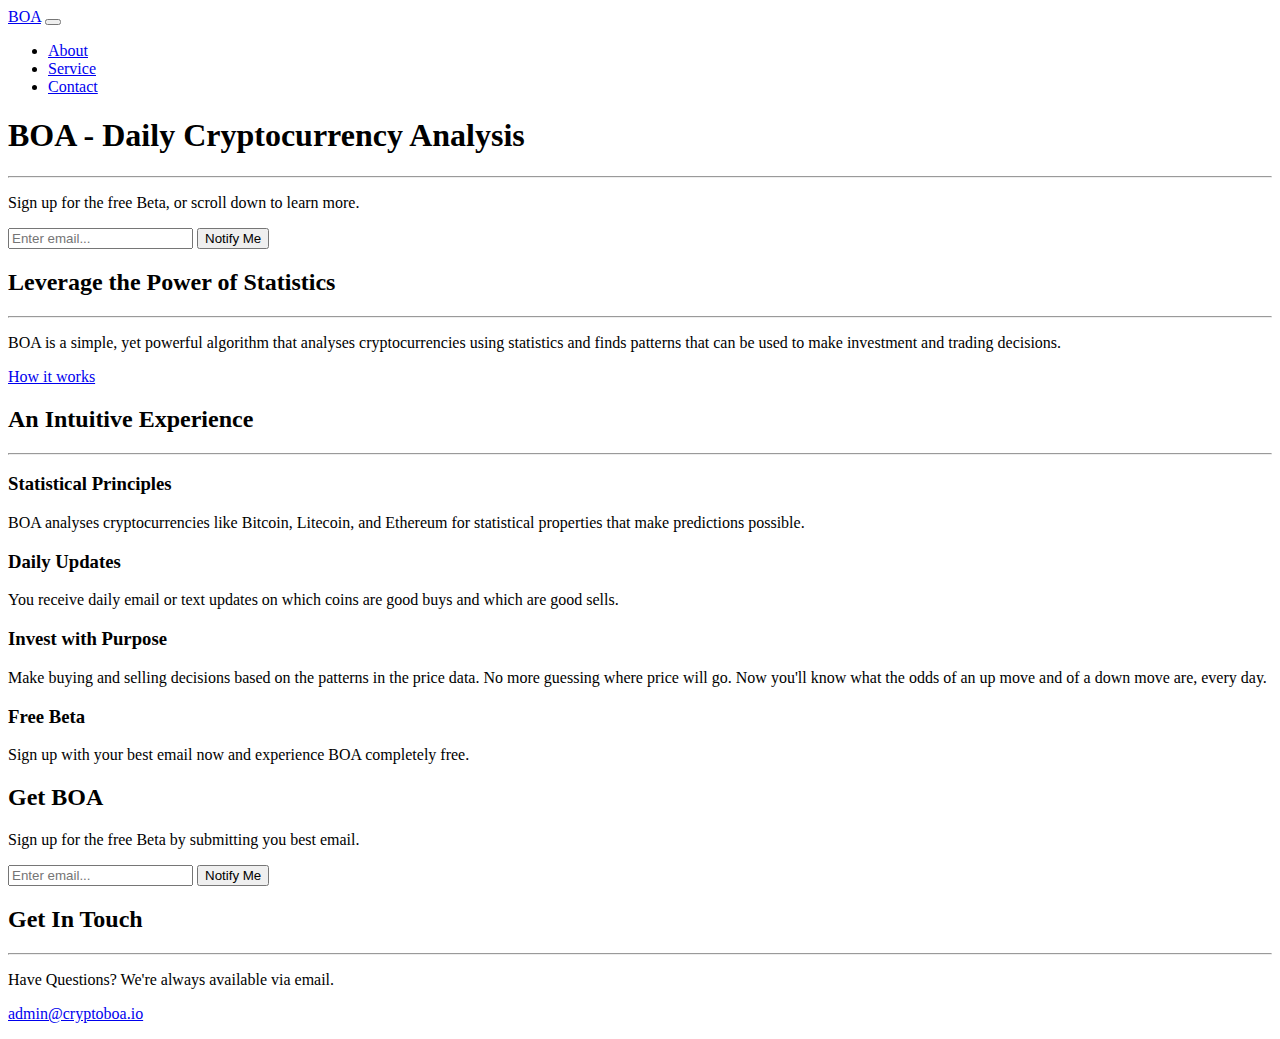
==== index.html @ 46d47fee "change email box" ====
<!DOCTYPE html>
<html lang="en">

  <head>

    <meta charset="utf-8">
    <meta name="viewport" content="width=device-width, initial-scale=1, shrink-to-fit=no">
    <meta name="description" content="">
    <meta name="author" content="">

    <title>BOA - Predictive Statistical Analysis</title>

    <!-- Bootstrap core CSS -->
    <link href="vendor/bootstrap/css/bootstrap.min.css" rel="stylesheet">

    <!-- Custom fonts for this template -->
    <link href="vendor/font-awesome/css/font-awesome.min.css" rel="stylesheet" type="text/css">
    <link href='https://fonts.googleapis.com/css?family=Open+Sans:300italic,400italic,600italic,700italic,800italic,400,300,600,700,800' rel='stylesheet' type='text/css'>
    <link href='https://fonts.googleapis.com/css?family=Merriweather:400,300,300italic,400italic,700,700italic,900,900italic' rel='stylesheet' type='text/css'>

    <!-- Plugin CSS -->
    <link href="vendor/magnific-popup/magnific-popup.css" rel="stylesheet">

    <!-- Custom styles for this template -->
    <link href="css/creative.min.css" rel="stylesheet">

  </head>

  <body id="page-top">

    <!-- Navigation -->
    <nav class="navbar navbar-expand-lg navbar-light fixed-top" id="mainNav">
      <div class="container">
        <a class="navbar-brand js-scroll-trigger" href="#page-top">BOA</a>
        <button class="navbar-toggler navbar-toggler-right" type="button" data-toggle="collapse" data-target="#navbarResponsive" aria-controls="navbarResponsive" aria-expanded="false" aria-label="Toggle navigation">
          <span class="navbar-toggler-icon"></span>
        </button>
        <div class="collapse navbar-collapse" id="navbarResponsive">
          <ul class="navbar-nav ml-auto">
            <li class="nav-item">
              <a class="nav-link js-scroll-trigger" href="#about">About</a>
            </li>
            <li class="nav-item">
              <a class="nav-link js-scroll-trigger" href="#service">Service</a>
            </li>
            <li class="nav-item">
              <a class="nav-link js-scroll-trigger" href="#contact">Contact</a>
            </li>
          </ul>
        </div>
      </div>
    </nav>

    <header class="masthead text-center text-white d-flex">
      <div class="container my-auto">
        <div class="row">
          <div class="col-lg-10 mx-auto">
            <h1 class="text-uppercase">
              <strong>BOA - Daily Cryptocurrency Analysis</strong>
            </h1>
            <hr>
          </div>
          <div class="col-lg-8 mx-auto">
            <p class="text-faded mb-5">Sign up for the free Beta, or scroll down to learn more. </p>
            <div class="input-group input-group-newsletter">
                <input type="email" class="form-control" placeholder="Enter email..." aria-label="Search for...">
                <span class="input-group-btn">
                  <button class="btn btn-secondary" type="button">Notify Me</button>
                </span>
              </div>
          </div>
        </div>
      </div>
    </header>

    <section class="bg-primary" id="about">
      <div class="container">
        <div class="row">
          <div class="col-lg-8 mx-auto text-center">
            <h2 class="section-heading text-white">Leverage the Power of Statistics</h2>
            <hr class="light my-4">
            <p class="text-faded mb-4">BOA is a simple, yet powerful algorithm that analyses cryptocurrencies using statistics and finds patterns that can be used to make investment and trading decisions.</p>
            <a class="btn btn-light btn-xl js-scroll-trigger" href="#service">How it works</a>
          </div>
        </div>
      </div>
    </section>

    <section id="service">
      <div class="container">
        <div class="row">
          <div class="col-lg-12 text-center">
            <h2 class="section-heading">An Intuitive Experience</h2>
            <hr class="my-4">
          </div>
        </div>
      </div>
      <div class="container">
        <div class="row">
          <div class="col-lg-3 col-md-6 text-center">
            <div class="service-box mt-5 mx-auto">
              <i class="fa fa-4x fa-bar-chart text-primary mb-3 sr-icons"></i>
              <h3 class="mb-3">Statistical Principles</h3>
              <p class="text-muted mb-0">BOA analyses cryptocurrencies like Bitcoin, Litecoin, and Ethereum for statistical properties that make predictions possible.</p>
            </div>
          </div>
          <div class="col-lg-3 col-md-6 text-center">
            <div class="service-box mt-5 mx-auto">
              <i class="fa fa-4x fa-paper-plane text-primary mb-3 sr-icons"></i>
              <h3 class="mb-3">Daily Updates</h3>
              <p class="text-muted mb-0">You receive daily email or text updates on which coins are good buys and which are good sells.</p>
            </div>
          </div>
          <div class="col-lg-3 col-md-6 text-center">
            <div class="service-box mt-5 mx-auto">
              <i class="fa fa-4x fa-institution text-primary mb-3 sr-icons"></i>
              <h3 class="mb-3">Invest with Purpose</h3>
              <p class="text-muted mb-0">Make buying and selling decisions based on the patterns in the price data. No more guessing where price will go. Now you'll know what the odds of an up move and of a down move are, every day.</p>
            </div>
          </div>
          <div class="col-lg-3 col-md-6 text-center">
            <div class="service-box mt-5 mx-auto">
              <i class="fa fa-4x fa-users text-primary mb-3 sr-icons"></i>
              <h3 class="mb-3">Free Beta</h3>
              <p class="text-muted mb-0">Sign up with your best email now and experience BOA completely free.</p>
            </div>
          </div>
        </div>
      </div>
    </section>

    <section class="bg-dark text-white">
      <div class="container text-center">
        <h2 class="mb-4">Get BOA</h2>
          <p class="text-faded mb-5">Sign up for the free Beta by submitting you best email. </p>
          <div "col-lg-8 mx-auto" class="input-group input-group-newsletter">
              <input type="email" class="form-control" placeholder="Enter email..." aria-label="Search for...">
              <span class="input-group-btn">
                <button class="btn btn-secondary" type="button">Notify Me</button>
              </span>
          </div>
      </div>
    </section>

    <section id="contact">
      <div class="container">
        <div class="row">
          <div class="col-lg-8 mx-auto text-center">
            <h2 class="section-heading">Get In Touch</h2>
            <hr class="my-4">
            <p class="mb-5">Have Questions? We're always available via email.</p>
            <i class="fa fa-envelope-o fa-3x mb-3 sr-contact"></i>
            <p>
              <a href="mailto:admin@cryptoboa.io">admin@cryptoboa.io</a>
            </p>
          </div>
        </div>
      </div>
    </section>

    <!-- Bootstrap core JavaScript -->
    <script src="vendor/jquery/jquery.min.js"></script>
    <script src="vendor/bootstrap/js/bootstrap.bundle.min.js"></script>

    <!-- Plugin JavaScript -->
    <script src="vendor/jquery-easing/jquery.easing.min.js"></script>
    <script src="vendor/scrollreveal/scrollreveal.min.js"></script>
    <script src="vendor/magnific-popup/jquery.magnific-popup.min.js"></script>

    <!-- Custom scripts for this template -->
    <script src="js/creative.min.js"></script>

  </body>

</html>
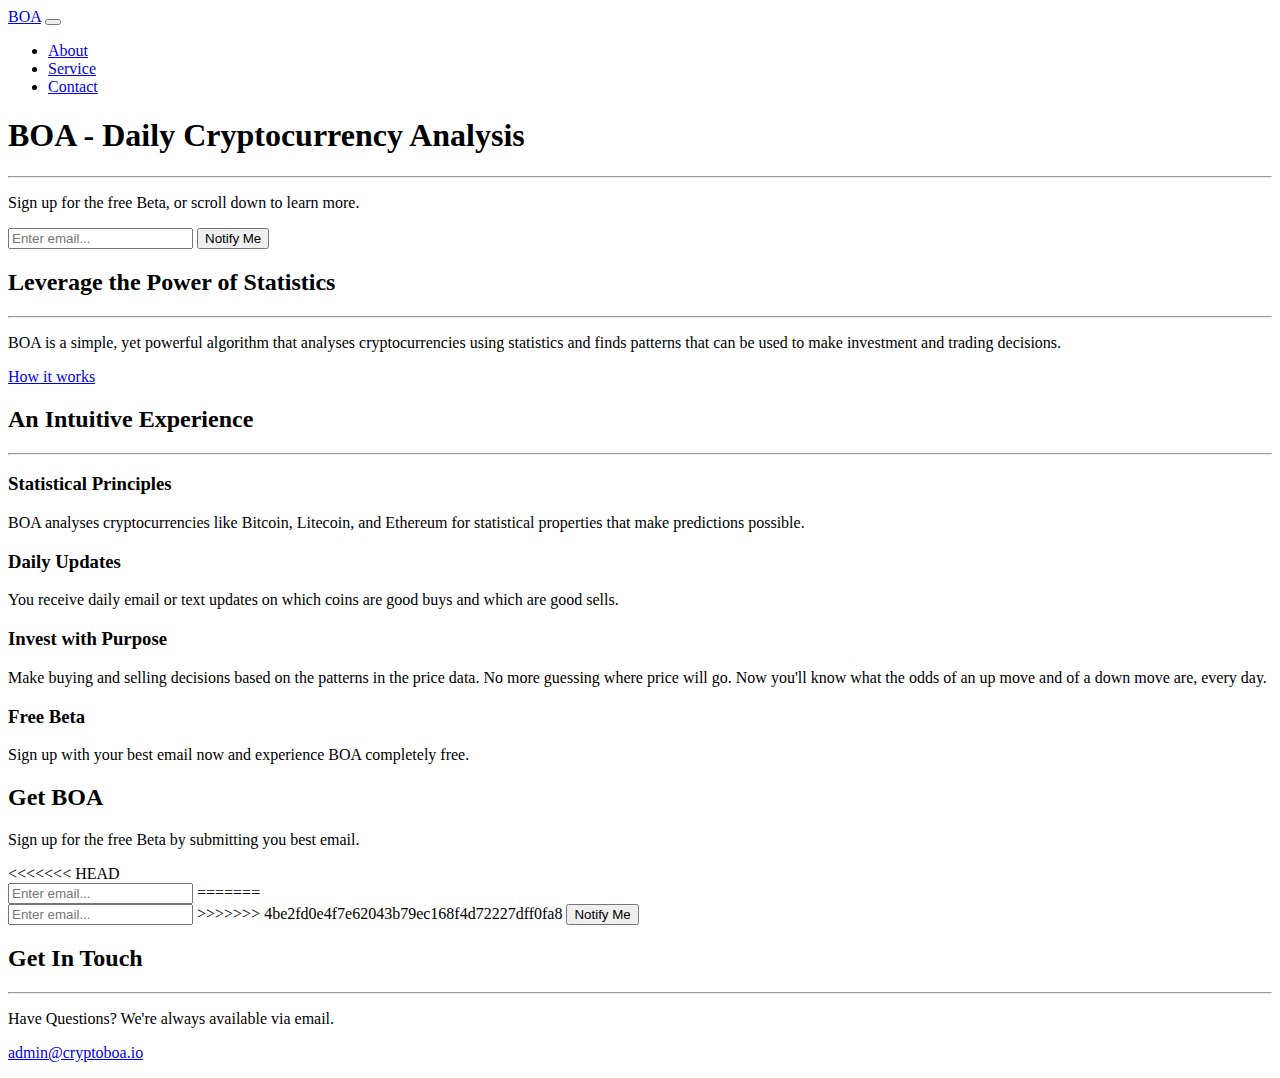
==== commit a6e3a823: "fix merge conflict" ====
--- a/index.html
+++ b/index.html
@@ -133,12 +133,18 @@
       <div class="container text-center">
         <h2 class="mb-4">Get BOA</h2>
           <p class="text-faded mb-5">Sign up for the free Beta by submitting you best email. </p>
+<<<<<<< HEAD
+          <form action="https://formspree.io/officialemre@gmail.com"
+                method="POST" class="input-group input-group-newsletter">
+              <input type="email" name="name" class="form-control" placeholder="Enter email..." aria-label="Search for...">
+=======
           <div "col-lg-8 mx-auto" class="input-group input-group-newsletter">
               <input type="email" class="form-control" placeholder="Enter email..." aria-label="Search for...">
+>>>>>>> 4be2fd0e4f7e62043b79ec168f4d72227dff0fa8
               <span class="input-group-btn">
-                <button class="btn btn-secondary" type="button">Notify Me</button>
+                <button class="btn btn-secondary" type="submit">Notify Me</button>
               </span>
-          </div>
+          </form>
       </div>
     </section>
 
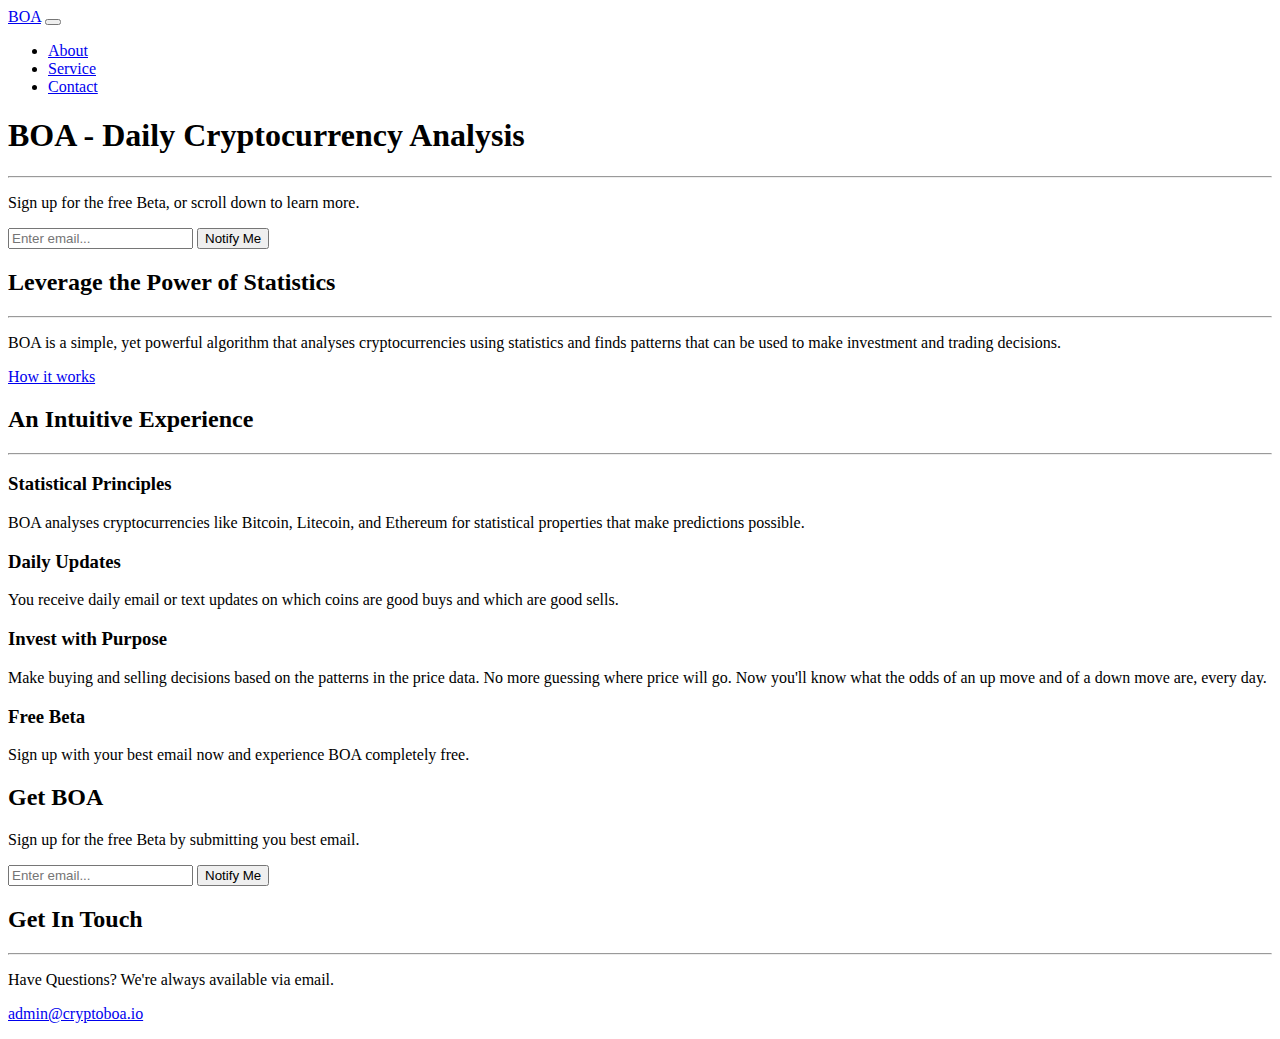
==== commit c802baee: "add formspree to both boxes" ====
--- a/index.html
+++ b/index.html
@@ -62,13 +62,13 @@
           </div>
           <div class="col-lg-8 mx-auto">
             <p class="text-faded mb-5">Sign up for the free Beta, or scroll down to learn more. </p>
-            <div class="input-group input-group-newsletter">
-                <input type="email" class="form-control" placeholder="Enter email..." aria-label="Search for...">
-                <span class="input-group-btn">
-                  <button class="btn btn-secondary" type="button">Notify Me</button>
-                </span>
-              </div>
-          </div>
+            <form action="https://formspree.io/officialemre@gmail.com"
+                method="POST" class="input-group input-group-newsletter">
+              <input type="email" name="email address" class="form-control" placeholder="Enter email..." aria-label="Search for...">
+              <span class="input-group-btn">
+                <button class="btn btn-secondary" type="submit">Notify Me</button>
+              </span>
+          </form>
         </div>
       </div>
     </header>
@@ -133,14 +133,9 @@
       <div class="container text-center">
         <h2 class="mb-4">Get BOA</h2>
           <p class="text-faded mb-5">Sign up for the free Beta by submitting you best email. </p>
-<<<<<<< HEAD
           <form action="https://formspree.io/officialemre@gmail.com"
                 method="POST" class="input-group input-group-newsletter">
-              <input type="email" name="name" class="form-control" placeholder="Enter email..." aria-label="Search for...">
-=======
-          <div "col-lg-8 mx-auto" class="input-group input-group-newsletter">
-              <input type="email" class="form-control" placeholder="Enter email..." aria-label="Search for...">
->>>>>>> 4be2fd0e4f7e62043b79ec168f4d72227dff0fa8
+              <input type="email" name="bottom email address" class="form-control" placeholder="Enter email..." aria-label="Search for...">
               <span class="input-group-btn">
                 <button class="btn btn-secondary" type="submit">Notify Me</button>
               </span>
@@ -155,6 +150,10 @@
             <h2 class="section-heading">Get In Touch</h2>
             <hr class="my-4">
             <p class="mb-5">Have Questions? We're always available via email.</p>
+          </div>
+        </div>
+        <div class="row">
+          <div class="col-lg-4 mr-auto text-center">
             <i class="fa fa-envelope-o fa-3x mb-3 sr-contact"></i>
             <p>
               <a href="mailto:admin@cryptoboa.io">admin@cryptoboa.io</a>
